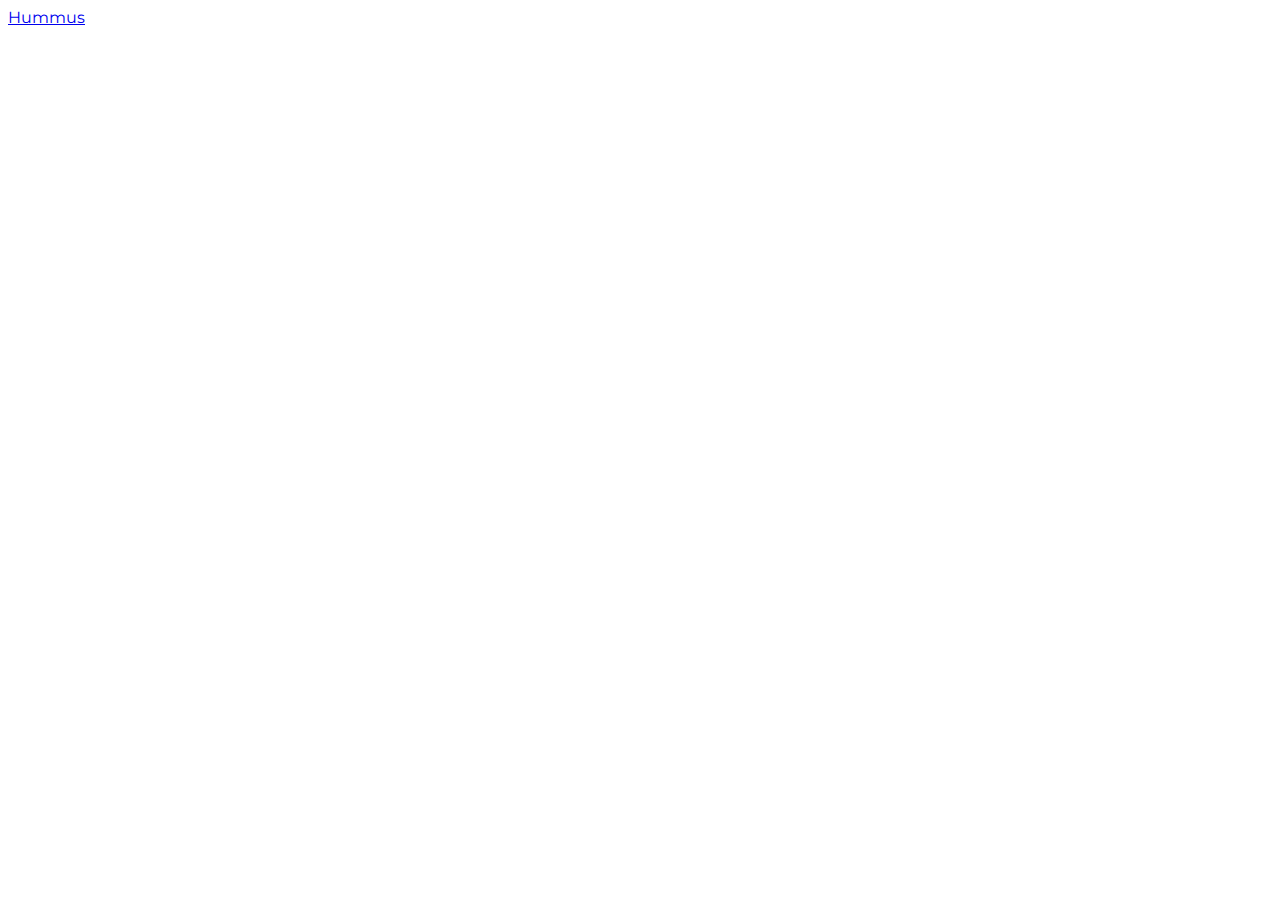
==== index.html @ b6054b68 "deploy: cdda0aef42c19ae178d8e68dae986e5634f00251" ====
<!doctype html><html lang=de-ch><head>
<meta name=generator content="Hugo 0.92.0">
<meta charset=utf-8>
<meta name=viewport content="width=device-width,initial-scale=1">
<link rel=stylesheet href=https://ntruessel.github.io/rezepte/main.min.987c8e8603746d919c70d027115e29b927f0c959b2fc2669abf8f95ec4ea2fb2.css>
<title>Rezepte</title>
</head>
<body>
<a href=/rezepte/hummus/>Hummus</a>
</body>
</html>
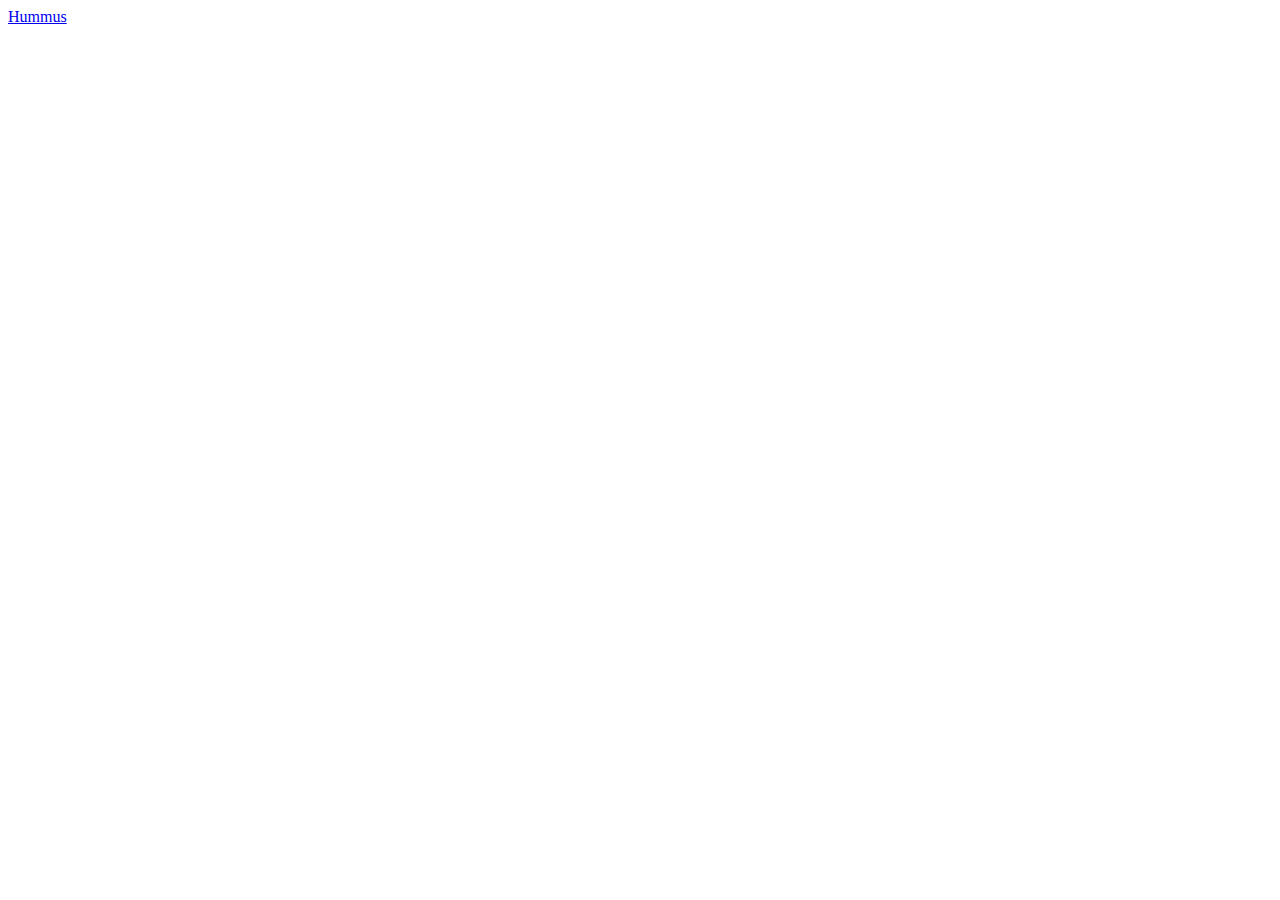
==== commit 730a685e: "deploy: 1c300907db05c451bd65e2b2d326219cc5d40060" ====
--- a/index.html
+++ b/index.html
@@ -2,10 +2,10 @@
 <meta name=generator content="Hugo 0.92.0">
 <meta charset=utf-8>
 <meta name=viewport content="width=device-width,initial-scale=1">
-<link rel=stylesheet href=https://ntruessel.github.io/rezepte/main.min.987c8e8603746d919c70d027115e29b927f0c959b2fc2669abf8f95ec4ea2fb2.css>
+<link rel=stylesheet href=https://rezepte.ntruessel.ch/main.min.987c8e8603746d919c70d027115e29b927f0c959b2fc2669abf8f95ec4ea2fb2.css>
 <title>Rezepte</title>
 </head>
 <body>
-<a href=/rezepte/hummus/>Hummus</a>
+<a href=/hummus/>Hummus</a>
 </body>
 </html>